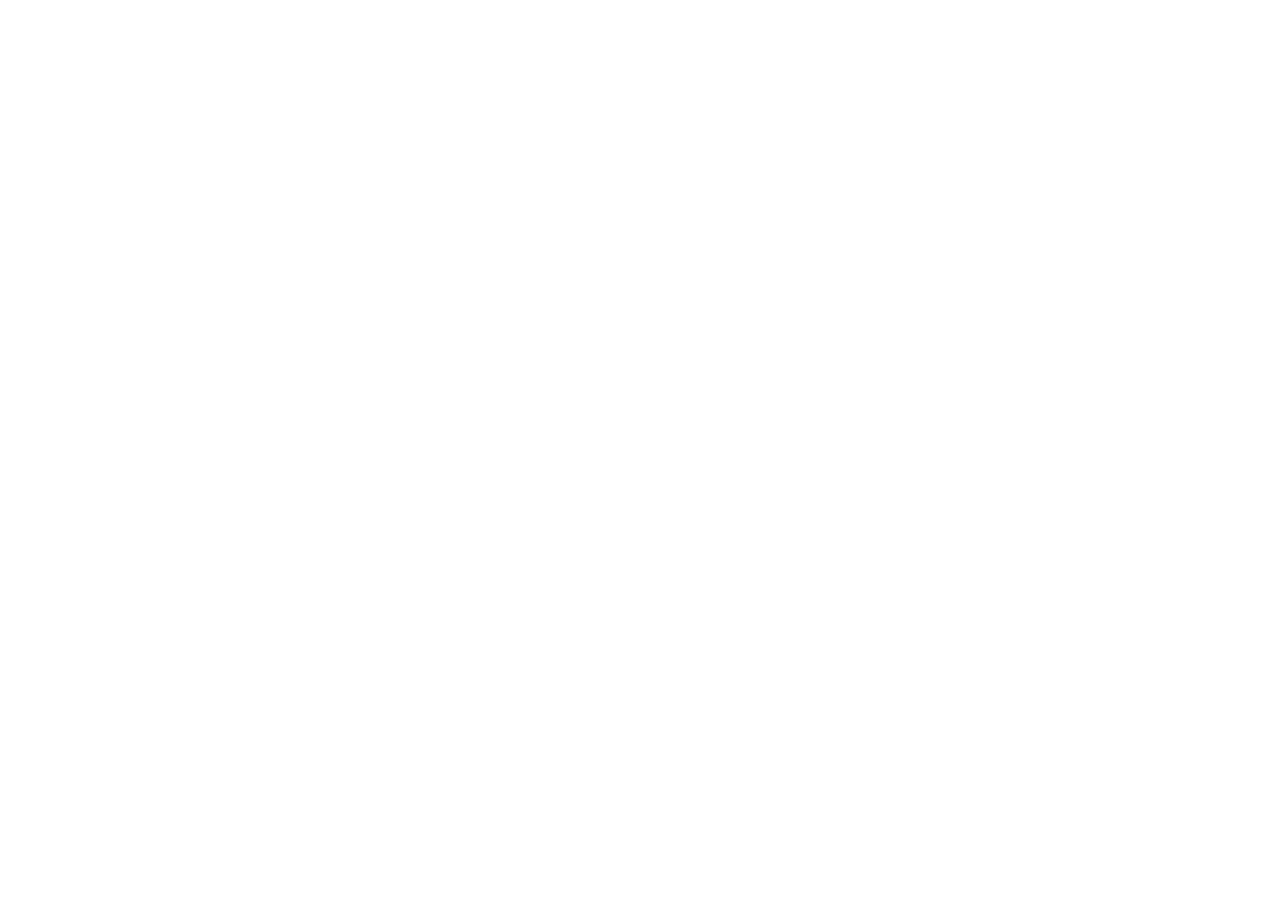
==== index.html @ f6c0d6b1 "create basic layout for animal shelter project" ====
<!DOCTYPE html>
<html>
  <head>
    <link rel="stylesheet" href="https://maxcdn.bootstrapcdn.com/bootstrap/3.3.7/css/bootstrap.min.css" integrity="sha384-BVYiiSIFeK1dGmJRAkycuHAHRg32OmUcww7on3RYdg4Va+PmSTsz/K68vbdEjh4u" crossorigin="anonymous">
    <link href="css/styles.css" rel="stylesheet" type="text/css">
  <script src="https://ajax.googleapis.com/ajax/libs/jquery/3.2.1/jquery.min.js"></script>
  <script src="js/scripts.js"></script>
    <title></title>
  </head>
  <body>

  </body>
</html>
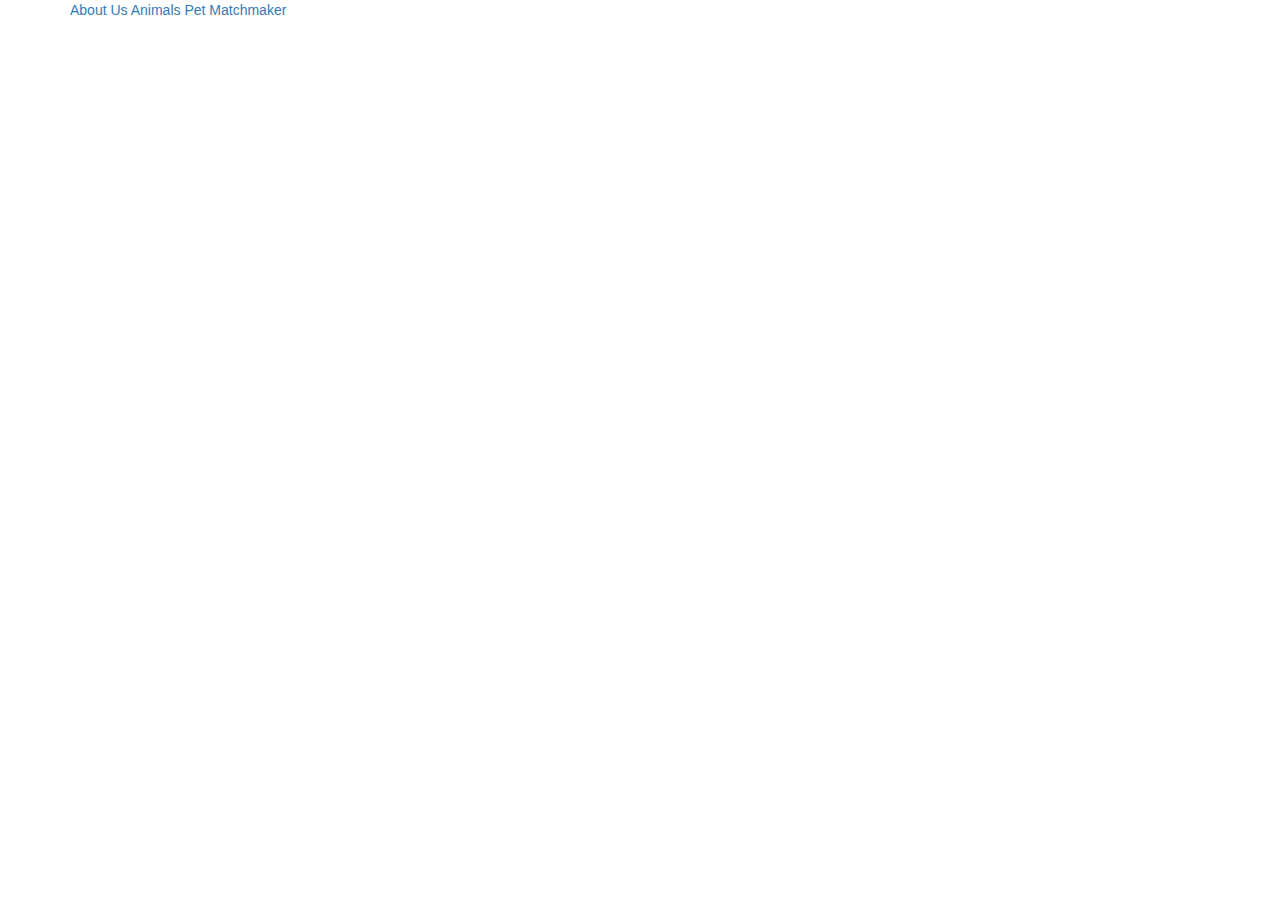
==== commit 3db4846a: "Add container class and top nav bar in index.html" ====
--- a/index.html
+++ b/index.html
@@ -8,6 +8,13 @@
     <title></title>
   </head>
   <body>
+    <div class="container">
+  <div class="a-topnav" id="a-myTopnav">
+  <a href="#home">About Us</a>
+  <a href="#news">Animals</a>
+  <a href="#contact">Pet Matchmaker</a>
 
+</div>
+  </div>
   </body>
 </html>
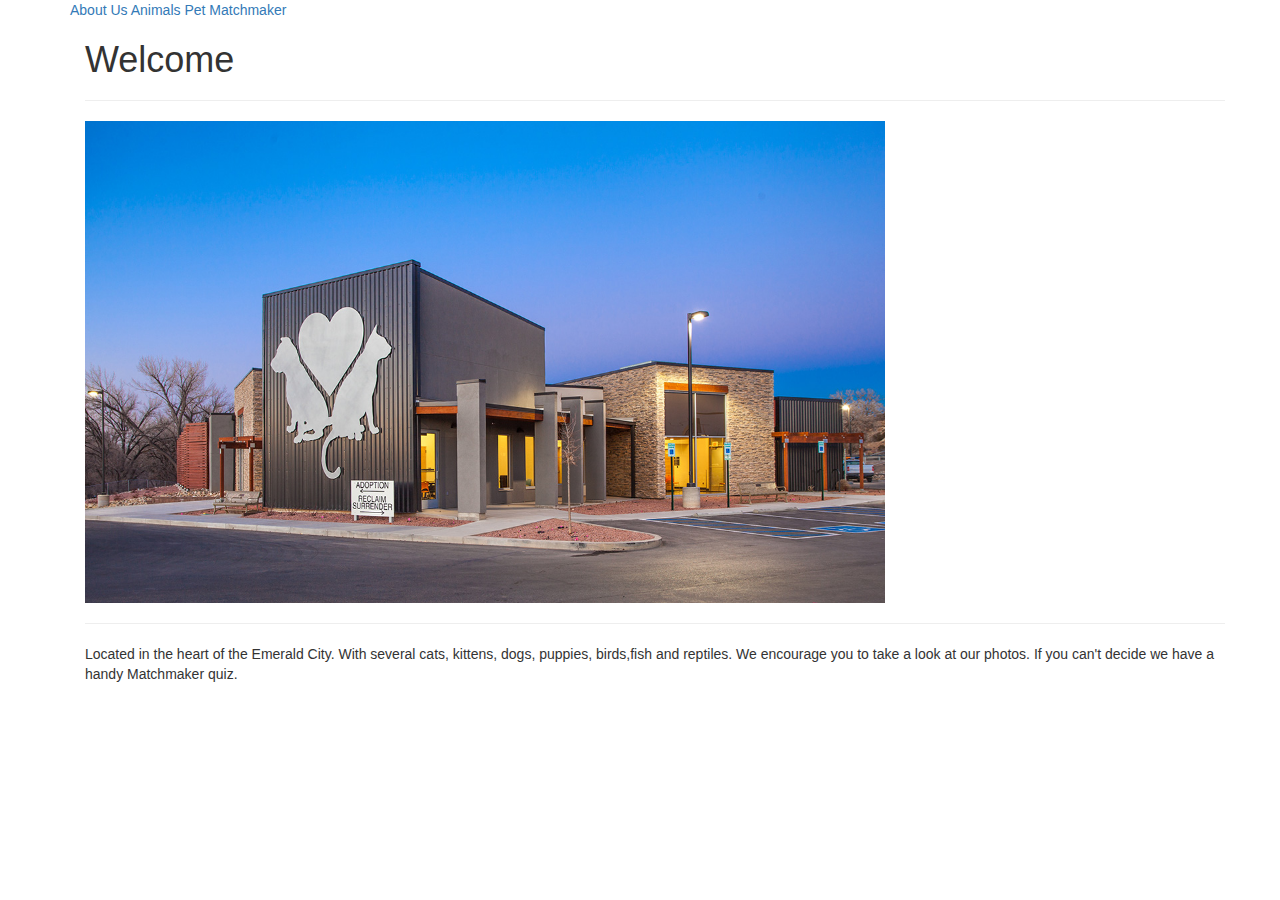
==== commit 3162870b: "Add img class to css for styling size" ====
--- a/index.html
+++ b/index.html
@@ -1,20 +1,34 @@
 <!DOCTYPE html>
 <html>
-  <head>
-    <link rel="stylesheet" href="https://maxcdn.bootstrapcdn.com/bootstrap/3.3.7/css/bootstrap.min.css" integrity="sha384-BVYiiSIFeK1dGmJRAkycuHAHRg32OmUcww7on3RYdg4Va+PmSTsz/K68vbdEjh4u" crossorigin="anonymous">
-    <link href="css/styles.css" rel="stylesheet" type="text/css">
+<head>
+  <link rel="stylesheet" href="https://maxcdn.bootstrapcdn.com/bootstrap/3.3.7/css/bootstrap.min.css" integrity="sha384-BVYiiSIFeK1dGmJRAkycuHAHRg32OmUcww7on3RYdg4Va+PmSTsz/K68vbdEjh4u" crossorigin="anonymous">
+  <link href="css/styles.css" rel="stylesheet" type="text/css">
   <script src="https://ajax.googleapis.com/ajax/libs/jquery/3.2.1/jquery.min.js"></script>
   <script src="js/scripts.js"></script>
-    <title></title>
-  </head>
-  <body>
+  <title>About Us</title>
+</head>
+<body>
+  <div class="container">
+    <div class="a-topnav" id="a-myTopnav">
+      <a href="#home">About Us</a>
+      <a href="#news">Animals</a>
+      <a href="#contact">Pet Matchmaker</a>
+
+    </div>
+
     <div class="container">
-  <div class="a-topnav" id="a-myTopnav">
-  <a href="#home">About Us</a>
-  <a href="#news">Animals</a>
-  <a href="#contact">Pet Matchmaker</a>
+      <div class="row">
+        <div class="col-lg-12">
+          <h1>Welcome</h1>
+          <hr>
+          <img class="a-img-responsive" src="img/logo.jpg" alt="">
+          <hr>
+          <p>Located in the heart of the Emerald City. With several cats, kittens, dogs, puppies, birds,fish and reptiles. We encourage you to take a look at our photos.  If you can't decide we have a handy Matchmaker quiz.<p>
 
-</div>
+
+
+    </div>
+  </div>
   </div>
   </body>
 </html>
--- a/css/styles.css
+++ b/css/styles.css
@@ -0,0 +1,5 @@
+.a-img-responsive {
+  display: block;
+  width: 800px;
+  height: 80%;
+}
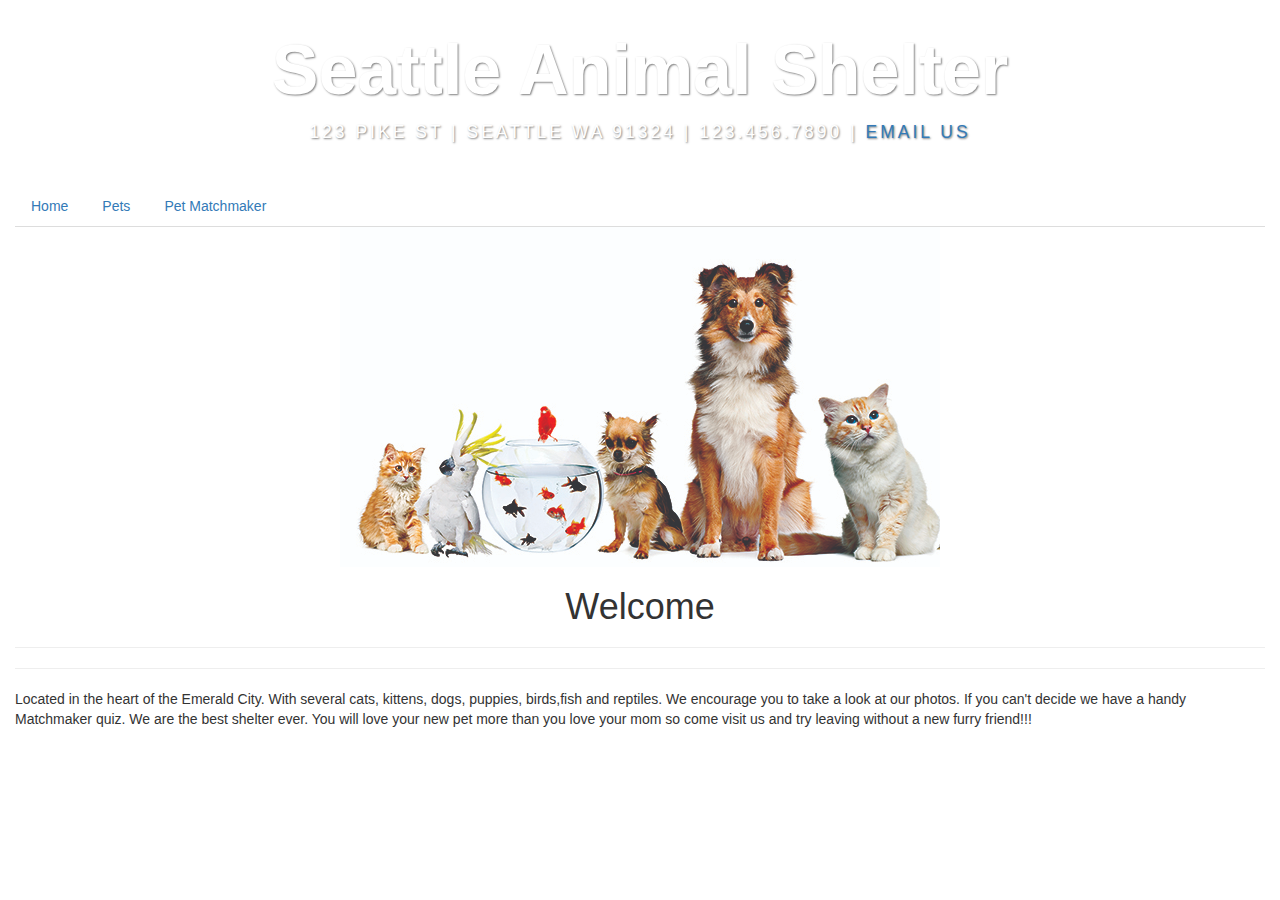
==== commit c0555441: "Add a lot of stuff" ====
--- a/index.html
+++ b/index.html
@@ -1,34 +1,47 @@
 <!DOCTYPE html>
 <html>
-<head>
-  <link rel="stylesheet" href="https://maxcdn.bootstrapcdn.com/bootstrap/3.3.7/css/bootstrap.min.css" integrity="sha384-BVYiiSIFeK1dGmJRAkycuHAHRg32OmUcww7on3RYdg4Va+PmSTsz/K68vbdEjh4u" crossorigin="anonymous">
-  <link href="css/styles.css" rel="stylesheet" type="text/css">
-  <script src="https://ajax.googleapis.com/ajax/libs/jquery/3.2.1/jquery.min.js"></script>
-  <script src="js/scripts.js"></script>
-  <title>About Us</title>
-</head>
-<body>
-  <div class="container">
-    <div class="a-topnav" id="a-myTopnav">
-      <a href="#home">About Us</a>
-      <a href="#news">Animals</a>
-      <a href="#contact">Pet Matchmaker</a>
+  <head>
+    <link href="https://maxcdn.bootstrapcdn.com/bootstrap/3.3.7/css/bootstrap.min.css" rel="stylesheet" type="text/css">
+    <link href="css/styles.css" rel="stylesheet" type="text/css">
+    <script src="https://ajax.googleapis.com/ajax/libs/jquery/3.2.1/jquery.min.js"></script>
+    <script src="js/scripts.js"></script>
+    <title>Seattle Shelter</title>
+  </head>
+  <body>
+    <div class="container-fluid">
 
+    <div class="a-brand">Seattle Animal Shelter</div>
+    <div class="a-address-bar">123 Pike St | Seattle WA 91324 | 123.456.7890 | <a href="mailto:seattleshelter@gmail.com">Email Us</a></div>
+
+    	<div class="row">
+    		<div class="col-md-12">
+    			<ul class="nav nav-tabs">
+    				<li>
+    					<a href="index.html">Home</a>
+    				</li>
+    				<li>
+    					<a href="pets.html">Pets</a>
+    				</li>
+    				<li>
+    					<a href="#">Pet Matchmaker</a>
+    				</li>
+    			</ul>
+          <img src="img/pet.jpg" alt="Logo" id="a-logo">
+        </div>
+      </div>
+
+       <div class="row">
+         <div class="col-lg-12">
+           <h1 class="a-h1">Welcome</h1>
+           <hr>
+
+           <hr>
+           <p>Located in the heart of the Emerald City. With several cats, kittens, dogs, puppies, birds,fish and reptiles. We encourage you to take a look at our photos.  If you can't decide we have a handy Matchmaker quiz. We are the best shelter ever. You will love your new pet more than you love your mom so come visit us and try leaving without a new furry friend!!!<p>
+
+
+    		</div>
+    	</div>
     </div>
 
-    <div class="container">
-      <div class="row">
-        <div class="col-lg-12">
-          <h1>Welcome</h1>
-          <hr>
-          <img class="a-img-responsive" src="img/logo.jpg" alt="">
-          <hr>
-          <p>Located in the heart of the Emerald City. With several cats, kittens, dogs, puppies, birds,fish and reptiles. We encourage you to take a look at our photos.  If you can't decide we have a handy Matchmaker quiz.<p>
-
-
-
-    </div>
-  </div>
-  </div>
   </body>
 </html>
--- a/css/styles.css
+++ b/css/styles.css
@@ -1,5 +1,83 @@
-.a-img-responsive {
+.a-h1 {
+  text-align: center;
+}
+
+
+.a-address-bar {
+  display: inherit;
+  margin: 0;
+  padding: 0 0 40px;
+  text-align: center;
+  text-shadow: 1px 1px 2px rgba(0,0,0,0.5);
+  text-transform: uppercase;
+  font-size: 1.25em;
+  font-weight: 400;
+  letter-spacing: 3px;
+  color: #fff;
+}
+
+.a-brand {
+       display: inherit;
+       margin: 0;
+       padding: 30px 0 10px;
+       text-align: center;
+       text-shadow: 1px 1px 2px rgba(0,0,0,0.5);
+       font-family: "Josefin Slab","Helvetica Neue",Helvetica,Arial,sans-serif;
+       font-size: 5em;
+       font-weight: 700;
+       line-height: normal;
+       color: #fff;
+   }
+
+#a-logo {
   display: block;
-  width: 800px;
-  height: 80%;
+  margin-left: auto;
+  margin-right: auto;
+  max-width: 100%;
 }
+
+img {
+  max-width: 100%;
+}
+/*//section matchmaker/.*/
+.m-container{
+  text-align: center;
+}
+.m-questionHeader{
+  margin-top: 10px;
+  margin-bottom: 10px;
+  padding-top: 10px;
+  padding-bottom: 20px;
+  background-color: #d1e1fc;
+}
+.m-centered {
+   display: inline-block;
+}
+.m-col{
+  margin: 10px;
+  width: 250px;
+  height: 250px;
+  overflow: hidden;
+  border: 5px solid #a3c6ff;
+}
+.m-description {
+  background: rgba(255,255,255,0.7);
+  padding: 10px;
+  color: black;
+  position: absolute;
+  bottom: 0px;
+  margin: 0px;
+  left: 0px;
+  width: 100%;
+  font-size: 150%;
+}
+.m-bgImage{
+  position: absolute;
+    left: -100%;
+    right: -100%;
+    top: -100%;
+    bottom: -100%;
+    margin: auto;
+    height: 100%;
+
+}
